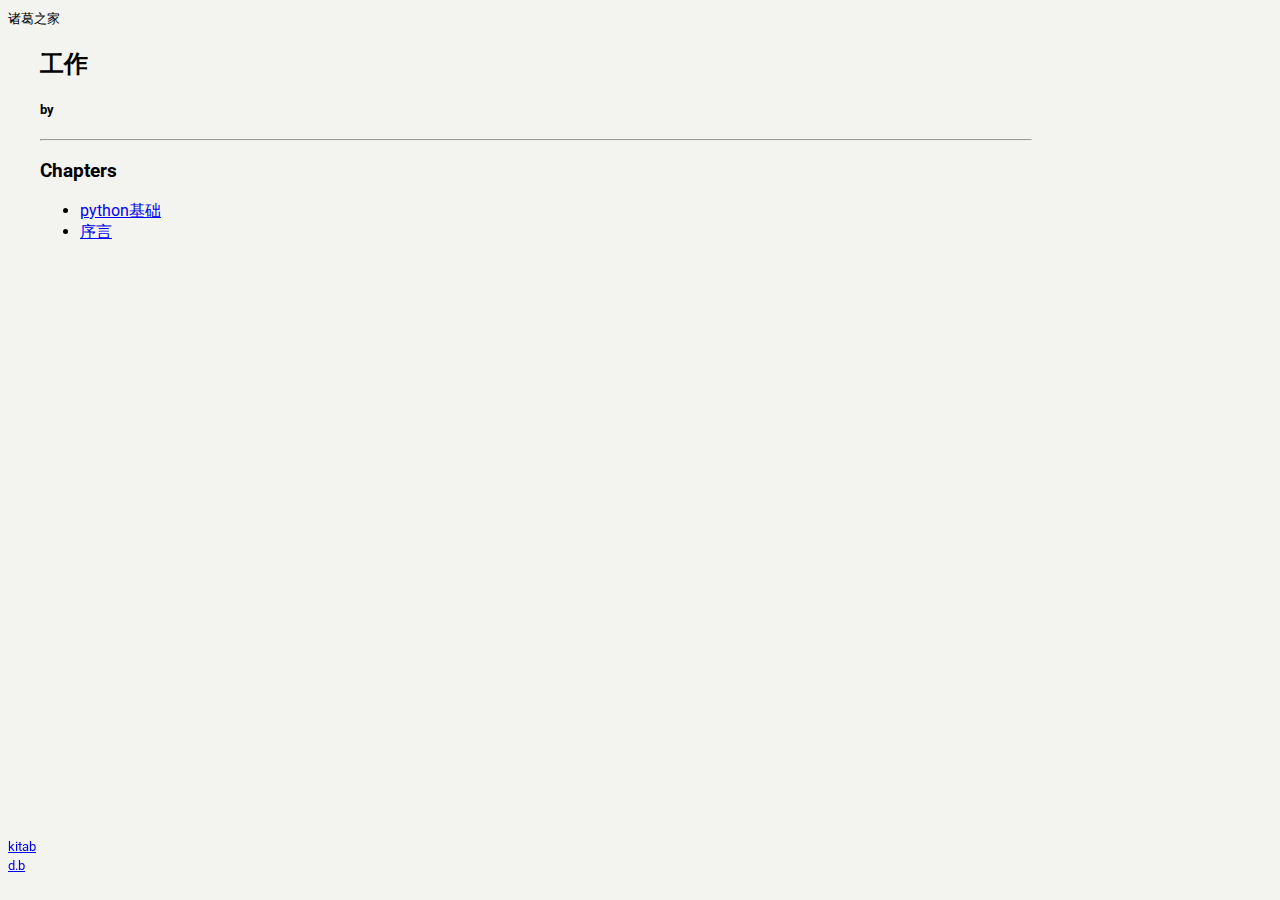
==== 工作/index.html @ 957f1b11 "first commit" ====
<!DOCTYPE html>
<html lang="en">
  <head>
  <meta charset="UTF-8" />
  <title>诸葛的生活</title>
  <meta name="description" content="诸葛的生活" />
  <meta name="author" content="诸葛" />

  <meta name="viewport" content="width=device-width, initial-scale=1" />
  <meta name="apple-mobile-web-app-capable" content="yes" />
  <meta name="apple-mobile-web-app-status-bar-style" content="black" />
  <meta name="generator" content="kitab theme by Darshan in Hugo 0.55.6" />

  <link
    rel="stylesheet"
    href="https://stackpath.bootstrapcdn.com/bootstrap/4.1.3/css/bootstrap.min.css"
    integrity="sha384-MCw98/SFnGE8fJT3GXwEOngsV7Zt27NXFoaoApmYm81iuXoPkFOJwJ8ERdknLPMO"
    crossorigin="anonymous"
  />
  <link
    href="https://fonts.googleapis.com/css?family=Roboto&display=swap"
    rel="stylesheet"
  />
  <link
    rel="stylesheet"
    href="https://use.fontawesome.com/releases/v5.8.2/css/all.css"
    integrity="sha384-oS3vJWv+0UjzBfQzYUhtDYW+Pj2yciDJxpsK1OYPAYjqT085Qq/1cq5FLXAZQ7Ay"
    crossorigin="anonymous"
  />
  <link rel="stylesheet" href="/css/kitab.css" />

  <script src="/js/myFunctions.js"></script>
  <script src="/js/clipboard.min.js"></script>
</head>

  <body class="container" style="max-width: 1024px;">
    <nav>
  <div class="d-flex flex-row mt-2 border-bottom position-relative">
    <a href="/"
      ><i title="Home" class="nav-menu mr-2 mt-1 fas fa-home"></i
    ></a>
    <div class="position-relative">
  <i
    class="nav-menu hover-menu ml-2 mr-2 mt-1 fas fa-book"
    onclick="expandMenu(this)"
    title="Show all books"
  ></i>
  <div
    class="show bg-light shadow mt-2"
    style="position: absolute;
      min-width: 280px;
      max-width: 75%;
      z-index: 1;
      max-height: 0px;
      overflow: hidden;"
  >
    <div class="p-2">
      <strong>
        Books
      </strong>
      <ul class="list-unstyled ml-1">
        
        <li class="hanging">
          <a href="https://zhugexubing.github.io/%E5%B7%A5%E4%BD%9C/">
            工作
          </a>
          by 
        </li>
        
        <li class="hanging">
          <a href="https://zhugexubing.github.io/%E7%94%9F%E6%B4%BB/">
            生活
          </a>
          by 
        </li>
        
      </ul>
    </div>
  </div>
</div>

    
    <div class="w-100 text-right">
      <footer class="kitab-theme-by-darshan">
  <small>
    诸葛之家
  </small>
  <br>
  <small>
    
  </small>
</footer>

    </div>
  </div>
</nav>

    <main class="mt-3" style="margin-left: 32px;">
      
<div class="row mb-2 no-gutters">
  
  
  
  <div class="col-md-12 p-2 mt-2 rounded shadow">
    
    <h2>工作</h2>
    
    <h5>by </h5>
    <hr>
    
    <h3>
      Chapters
    </h3>
    <ul class="list-unstyled">
      
      <li>
        <a href="https://zhugexubing.github.io/%E5%B7%A5%E4%BD%9C/python%E5%9F%BA%E7%A1%80/">
          python基础
        </a>
      </li>
      
      <li>
        <a href="https://zhugexubing.github.io/%E5%B7%A5%E4%BD%9C/%E5%BA%8F%E8%A8%80/">
          序言
        </a>
      </li>
      
    </ul>
  </div>
</div>

    </main>
    <div class="toTop" style="width: 25px;">
  
  <p class="mb-1 mt-1 text-left">
    <i
      class="nav-menu fas fa-chevron-circle-up"
      title="Scroll to top"
      onclick="scrollToTop()"
    ></i>
  </p>
  <p class="mb-1 mt-1 text-left">
    <i
      title="Copy URL to share"
      class="nav-menu fas fa-share-alt"
    ></i>
  </p>
  <p class="about text-left mb-0">
    <a href="https://github.com/darshanbaral/kitab">
      <small class="text-secondary">kitab</small>
      <br />
    </a>
    <a href="https://www.darshanbaral.com/">
      <small class="text-secondary">d.b</small>
    </a>
  </p>
</div>

<script>
  function displayCopyMessage(bool) {
    let alertMessage = "";
    if (bool) {
      alertMessage = "Link copied to clipboard";
    } else {
      alertMessage = "Link could not be copied to clipboard";
    }
    let copiedMessage = document.createElement("div");
    copiedMessage.id = "copiedMessage";
    copiedMessage.textContent = alertMessage;
    copiedMessage.classList.add(
      "bg-warning",
      "shadow",
      "d-block",
      "text-center"
    );
    document.body.appendChild(copiedMessage);

    setTimeout(function() {
      copiedMessage.style.opacity = 0;
    }, 500);
    setTimeout(function() {
      document.body.removeChild(copiedMessage);
    }, 1500);
  }

  let clipboard = new ClipboardJS(".fa-share-alt", {
    text: function() {
      return "https:\/\/zhugexubing.github.io\/%E5%B7%A5%E4%BD%9C\/";
    }
  });

  clipboard.on("success", function() {
    displayCopyMessage(true);
  });

  clipboard.on("error", function() {
    displayCopyMessage(false);
  });
</script>

  </body>
</html>
---- css/kitab.css ----
* {
  font-family: "Roboto", sans-serif;
}
body {
  background-color: #f3f3ef;
  overflow-y: scroll;
}
footer {
  line-height: 1.2em;
}
.nav-menu {
  color: #007bff !important;
  font-size: 1.5em;
}
.nav-menu:hover {
  color: #0056b3 !important;
  cursor: pointer;
}
.nav-menu-disabled {
  color: #4e4f50 !important;
  font-size: 1.5em;
}
a:hover {
  text-decoration: none;
}
.book-cover {
  color: white;
  background-color: #24242499;
}
.bookTitle {
  position: absolute;
  top: 2%;
  left: 5%;
}
.bookAuthor {
  position: absolute;
  bottom: 2%;
  right: 5%;
}
.toTop {
  position: fixed;
  bottom: 10px;
}
.show {
  transition: all 0.1s;
}
.hanging {
  padding-left: 15px;
  text-indent: -15px;
}
#copiedMessage {
  position: fixed;
  display: table-cell;
  line-height: 100px;
  width: 224px;
  height: 100px;
  text-align: center;
  top: calc(50% - 50px);
  left: calc(50% - 112px);
  transition: all 1s;
}
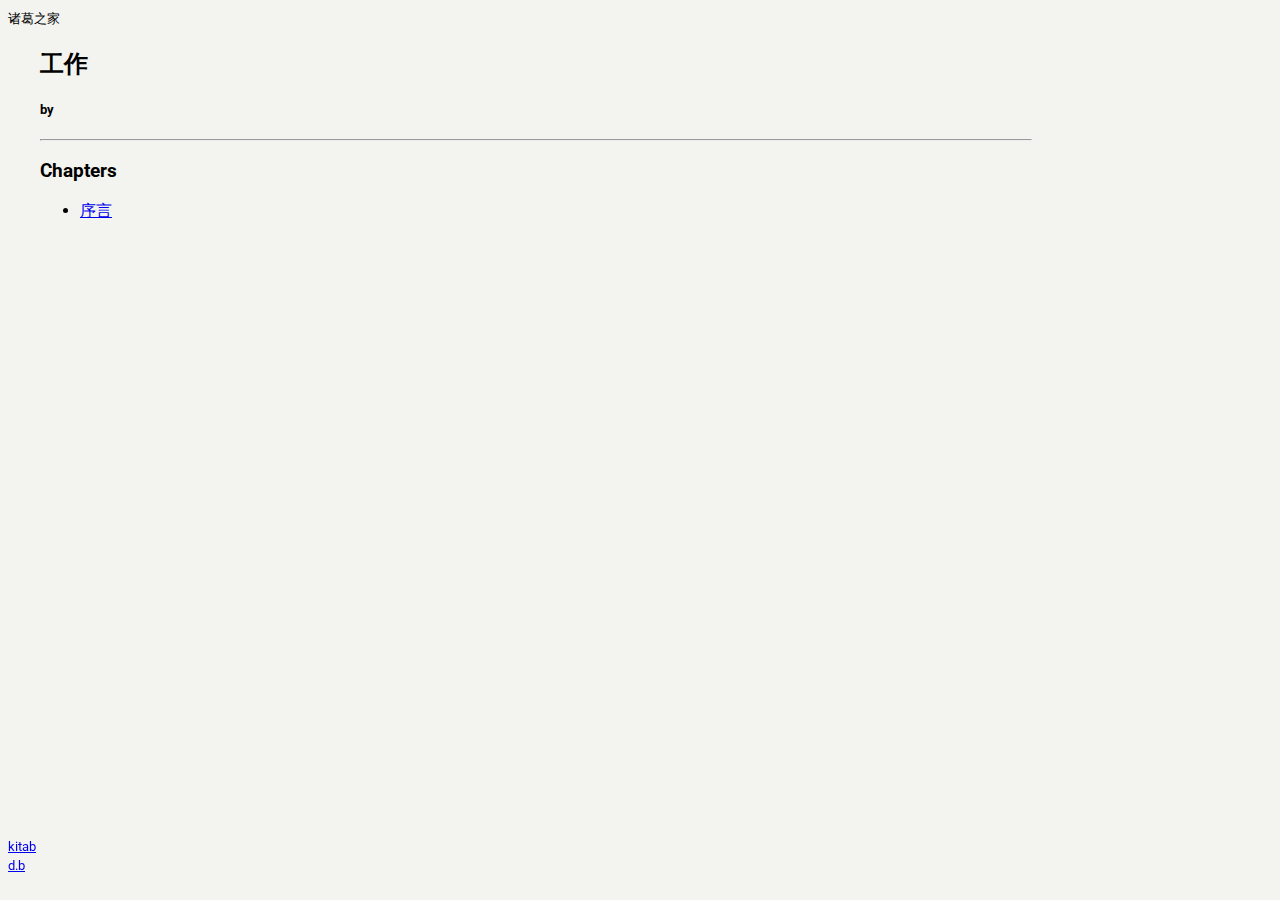
==== commit 3970cdfc: "first commit" ====
--- a/工作/index.html
+++ b/工作/index.html
@@ -61,15 +61,15 @@
       <ul class="list-unstyled ml-1">
         
         <li class="hanging">
-          <a href="https://zhugexubing.github.io/%E5%B7%A5%E4%BD%9C/">
-            工作
+          <a href="https://zhugexubing.github.io/%E7%94%9F%E6%B4%BB/">
+            生活
           </a>
           by 
         </li>
         
         <li class="hanging">
-          <a href="https://zhugexubing.github.io/%E7%94%9F%E6%B4%BB/">
-            生活
+          <a href="https://zhugexubing.github.io/%E5%B7%A5%E4%BD%9C/">
+            工作
           </a>
           by 
         </li>
@@ -112,12 +112,6 @@
       Chapters
     </h3>
     <ul class="list-unstyled">
-      
-      <li>
-        <a href="https://zhugexubing.github.io/%E5%B7%A5%E4%BD%9C/python%E5%9F%BA%E7%A1%80/">
-          python基础
-        </a>
-      </li>
       
       <li>
         <a href="https://zhugexubing.github.io/%E5%B7%A5%E4%BD%9C/%E5%BA%8F%E8%A8%80/">
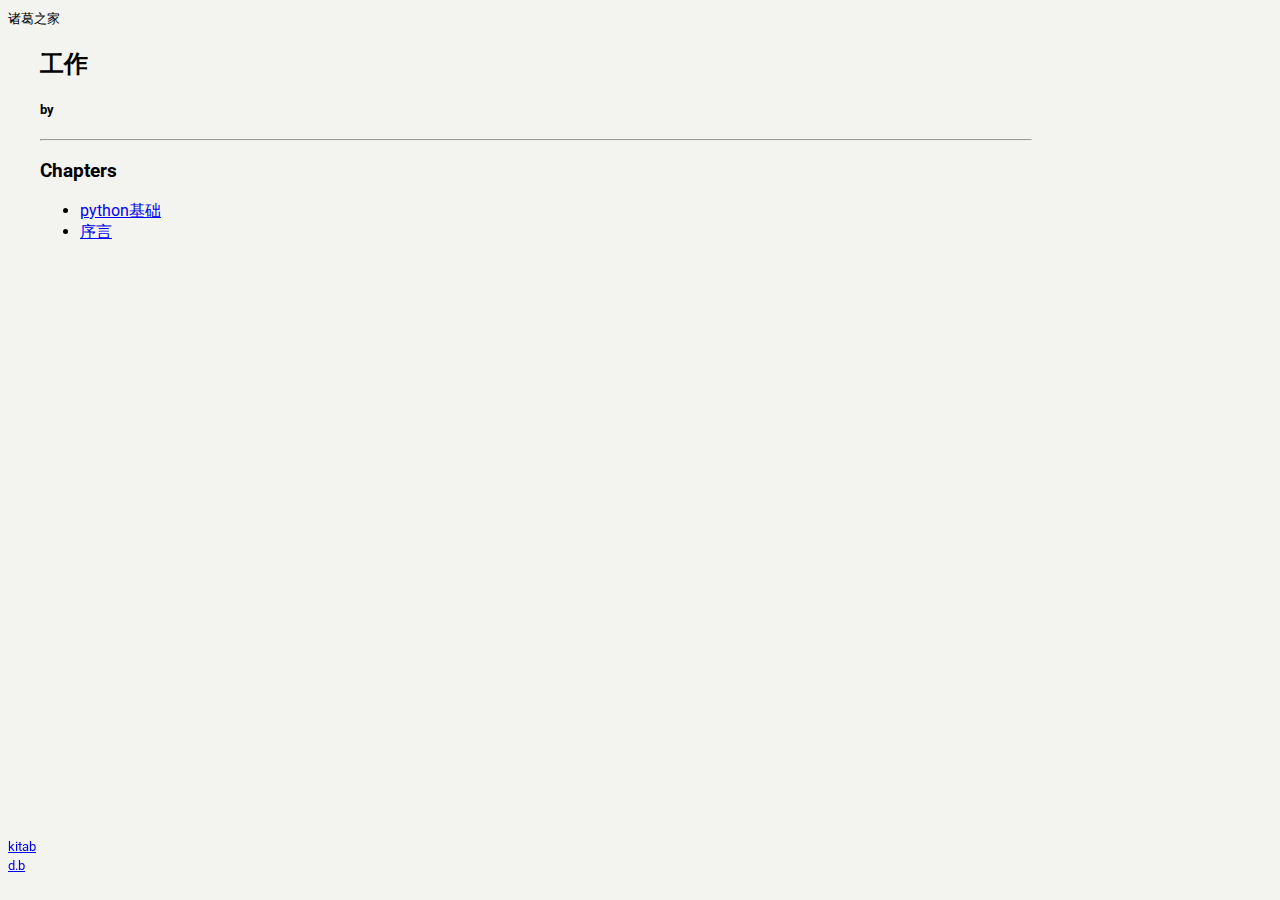
==== commit e545cd0f: "first commit" ====
--- a/工作/index.html
+++ b/工作/index.html
@@ -61,15 +61,15 @@
       <ul class="list-unstyled ml-1">
         
         <li class="hanging">
-          <a href="https://zhugexubing.github.io/%E7%94%9F%E6%B4%BB/">
-            生活
+          <a href="https://zhugexubing.github.io/%E5%B7%A5%E4%BD%9C/">
+            工作
           </a>
           by 
         </li>
         
         <li class="hanging">
-          <a href="https://zhugexubing.github.io/%E5%B7%A5%E4%BD%9C/">
-            工作
+          <a href="https://zhugexubing.github.io/%E7%94%9F%E6%B4%BB/">
+            生活
           </a>
           by 
         </li>
@@ -112,6 +112,12 @@
       Chapters
     </h3>
     <ul class="list-unstyled">
+      
+      <li>
+        <a href="https://zhugexubing.github.io/%E5%B7%A5%E4%BD%9C/python%E5%9F%BA%E7%A1%80/">
+          python基础
+        </a>
+      </li>
       
       <li>
         <a href="https://zhugexubing.github.io/%E5%B7%A5%E4%BD%9C/%E5%BA%8F%E8%A8%80/">
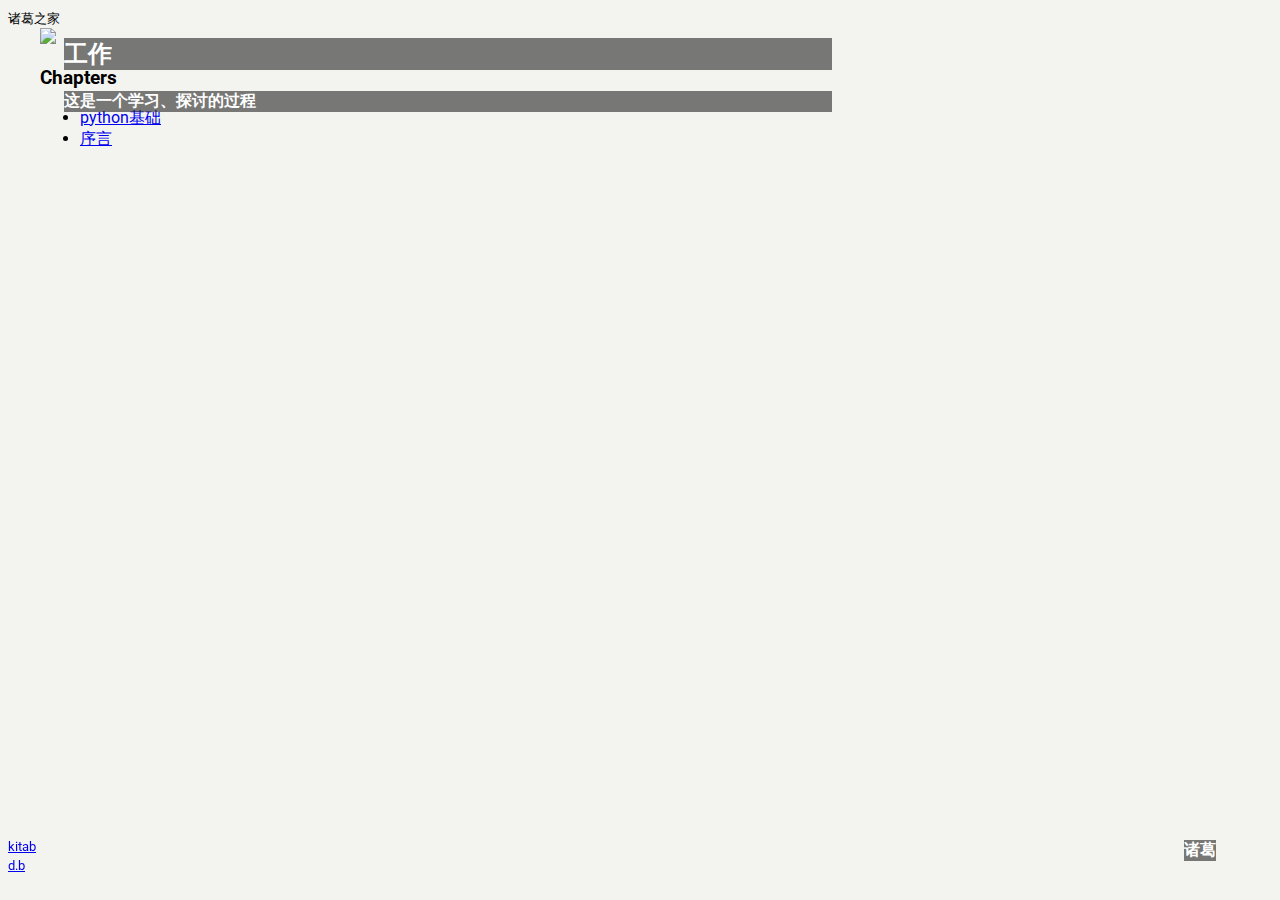
==== commit ad945a98: "first commit" ====
--- a/工作/index.html
+++ b/工作/index.html
@@ -64,14 +64,14 @@
           <a href="https://zhugexubing.github.io/%E5%B7%A5%E4%BD%9C/">
             工作
           </a>
-          by 
+          by 诸葛
         </li>
         
         <li class="hanging">
           <a href="https://zhugexubing.github.io/%E7%94%9F%E6%B4%BB/">
             生活
           </a>
-          by 
+          by 诸葛
         </li>
         
       </ul>
@@ -100,13 +100,30 @@
 <div class="row mb-2 no-gutters">
   
   
-  
-  <div class="col-md-12 p-2 mt-2 rounded shadow">
-    
-    <h2>工作</h2>
-    
-    <h5>by </h5>
-    <hr>
+  <div class="col-md-6 mt-2">
+    <div class="w-90 m-auto bg-warning">
+      
+      <a href="/bookCovers/%e5%b7%a5%e4%bd%9c.jpg"
+        ><img
+          class="rounded"
+          style="width: 100%;"
+          src="/bookCovers/%e5%b7%a5%e4%bd%9c_small.jpg"
+      /></a>
+      
+      <div class="bookTitle p-0 rounded" style="width: 60%;">
+        <h2 class="book-cover m-0 pl-1 pr-1">工作</h2>
+        
+        <h4 class="book-cover pl-1 pr-1 w-auto">这是一个学习、探讨的过程</h4>
+        
+      </div>
+      <div class="bookAuthor p-0 rounded">
+        <h4 class="book-cover m-0 pl-1 pr-1">诸葛</h4>
+      </div>
+    </div>
+  </div>
+  
+  
+  <div class="col-md-6 p-2 mt-2 rounded shadow">
     
     <h3>
       Chapters
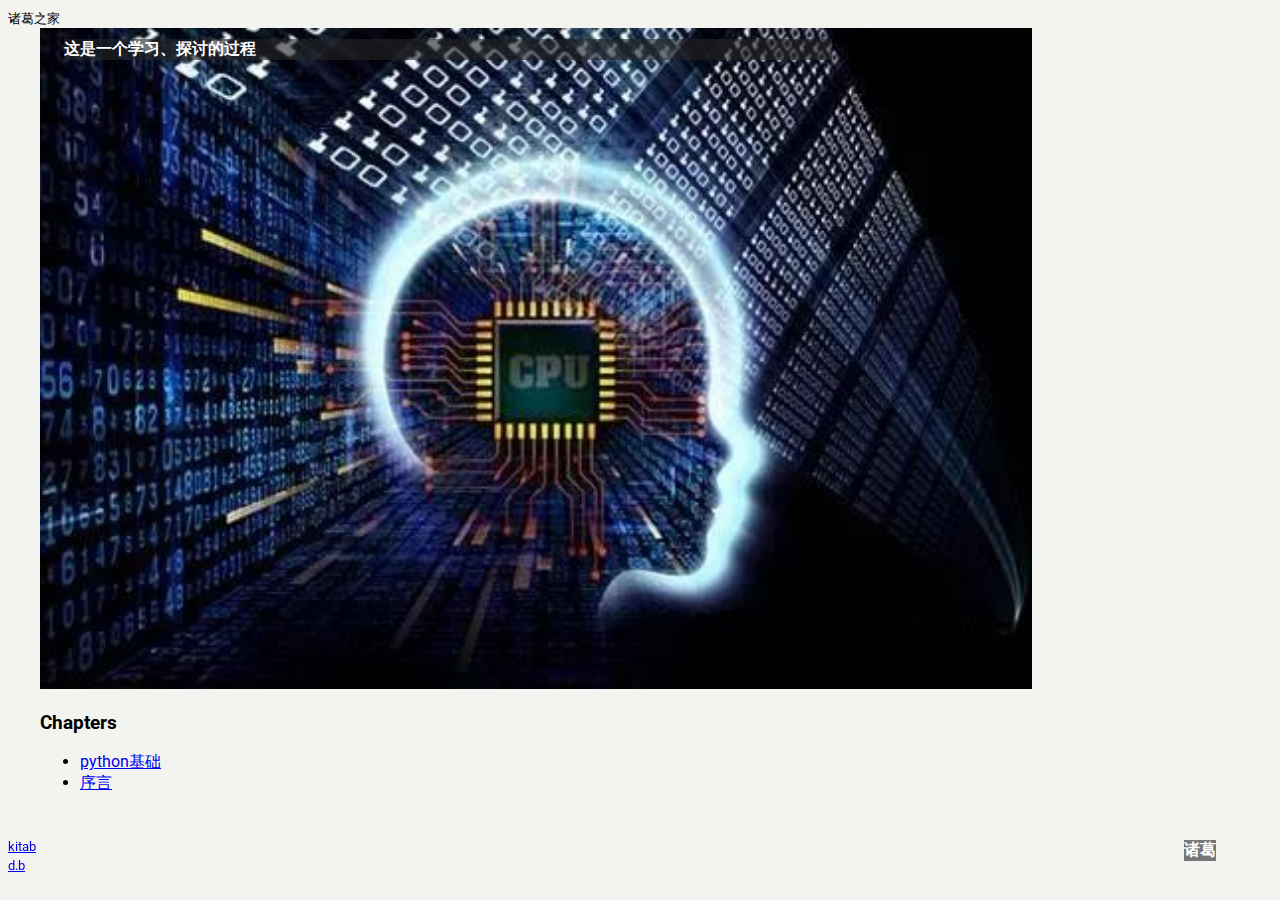
==== commit 90fe61bd: "first commit" ====
--- a/工作/index.html
+++ b/工作/index.html
@@ -62,14 +62,14 @@
         
         <li class="hanging">
           <a href="https://zhugexubing.github.io/%E5%B7%A5%E4%BD%9C/">
-            工作
+            
           </a>
           by 诸葛
         </li>
         
         <li class="hanging">
           <a href="https://zhugexubing.github.io/%E7%94%9F%E6%B4%BB/">
-            生活
+            
           </a>
           by 诸葛
         </li>
@@ -103,15 +103,14 @@
   <div class="col-md-6 mt-2">
     <div class="w-90 m-auto bg-warning">
       
-      <a href="/bookCovers/%e5%b7%a5%e4%bd%9c.jpg"
-        ><img
-          class="rounded"
-          style="width: 100%;"
-          src="/bookCovers/%e5%b7%a5%e4%bd%9c_small.jpg"
-      /></a>
+      <img
+        class="rounded"
+        style="width: 100%;"
+        src="/bookCovers/pride_and_prejudice.jpg"
+      />
       
       <div class="bookTitle p-0 rounded" style="width: 60%;">
-        <h2 class="book-cover m-0 pl-1 pr-1">工作</h2>
+        <h2 class="book-cover m-0 pl-1 pr-1"></h2>
         
         <h4 class="book-cover pl-1 pr-1 w-auto">这是一个学习、探讨的过程</h4>
         
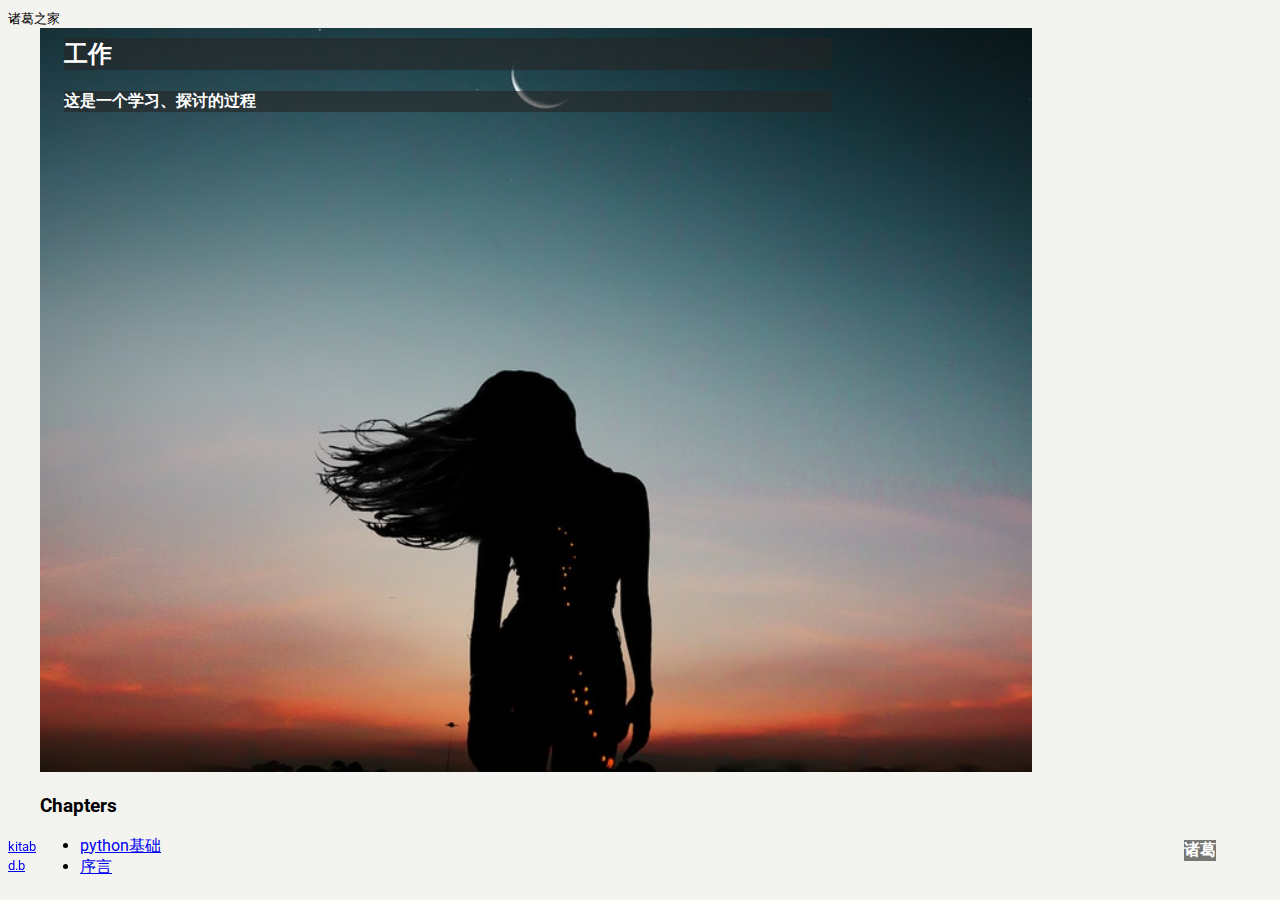
==== commit cf3d980c: "first commit" ====
--- a/工作/index.html
+++ b/工作/index.html
@@ -62,14 +62,14 @@
         
         <li class="hanging">
           <a href="https://zhugexubing.github.io/%E5%B7%A5%E4%BD%9C/">
-            
+            工作
           </a>
           by 诸葛
         </li>
         
         <li class="hanging">
           <a href="https://zhugexubing.github.io/%E7%94%9F%E6%B4%BB/">
-            
+            生活
           </a>
           by 诸葛
         </li>
@@ -110,7 +110,7 @@
       />
       
       <div class="bookTitle p-0 rounded" style="width: 60%;">
-        <h2 class="book-cover m-0 pl-1 pr-1"></h2>
+        <h2 class="book-cover m-0 pl-1 pr-1">工作</h2>
         
         <h4 class="book-cover pl-1 pr-1 w-auto">这是一个学习、探讨的过程</h4>
         
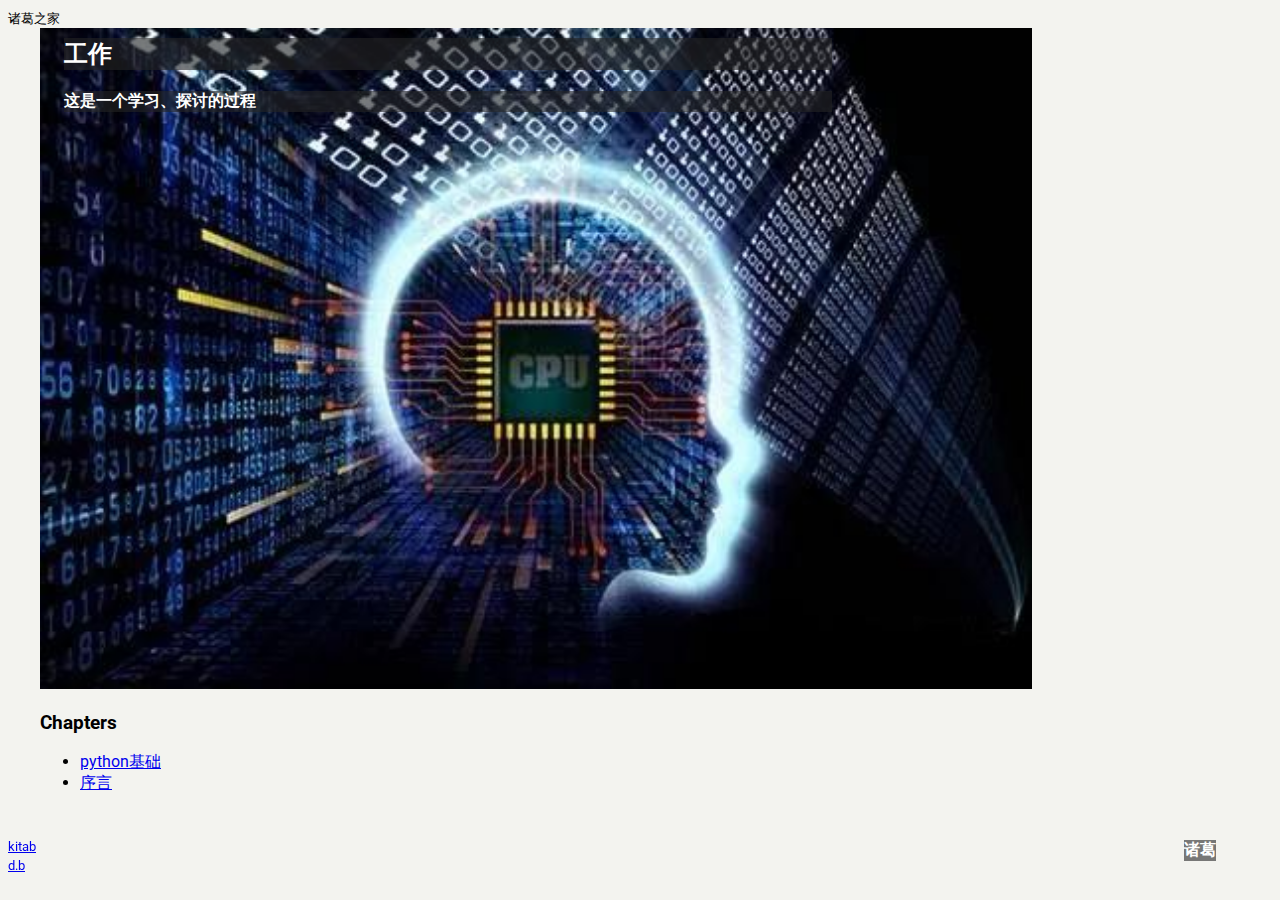
==== commit 696e16fc: "first commit" ====
--- a/工作/index.html
+++ b/工作/index.html
@@ -106,7 +106,7 @@
       <img
         class="rounded"
         style="width: 100%;"
-        src="/bookCovers/pride_and_prejudice.jpg"
+        src="/bookCovers/quant.jpg"
       />
       
       <div class="bookTitle p-0 rounded" style="width: 60%;">
